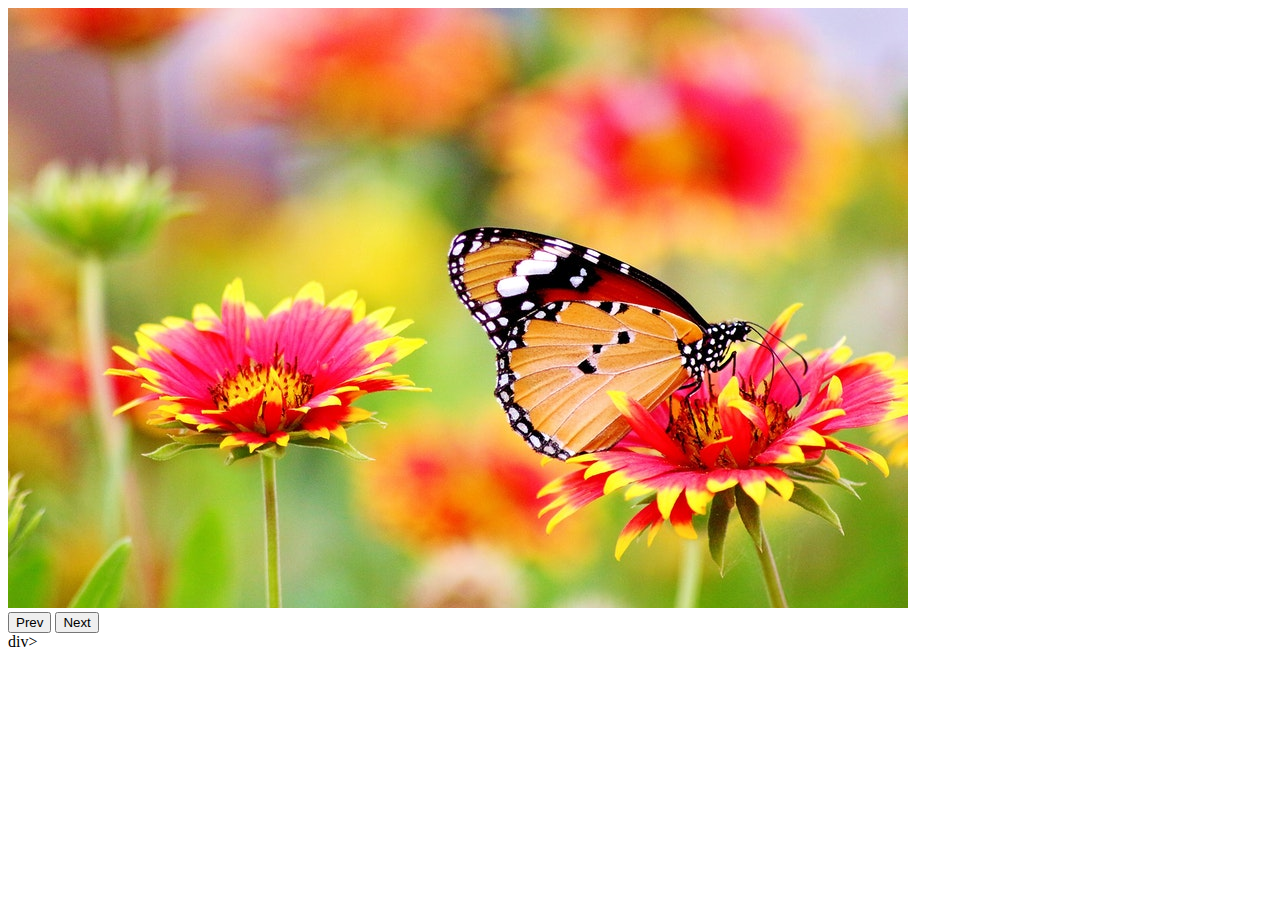
==== index.html @ 28427781 "Initial commit" ====
<!DOCTYPE html>
<html lang="en">
<head>
  <meta charset="utf-8">
  <title>JS Image SLider</title>
  <meta name="viewport" content="width=device-width">
  <link rel="stylesheet" href"css/style.css">
</head>
<body>
  <div class="slider">
    <div class="img-box">
      <img src="images/a.jpg" class="slider-img" >
    </div>
    <button class="btn" onclick="prev()">Prev</button>
    <button class="btn" onclick="next()">Next</button>
  </div>div>
  <script src="script.js"></script>

</body>

</html>
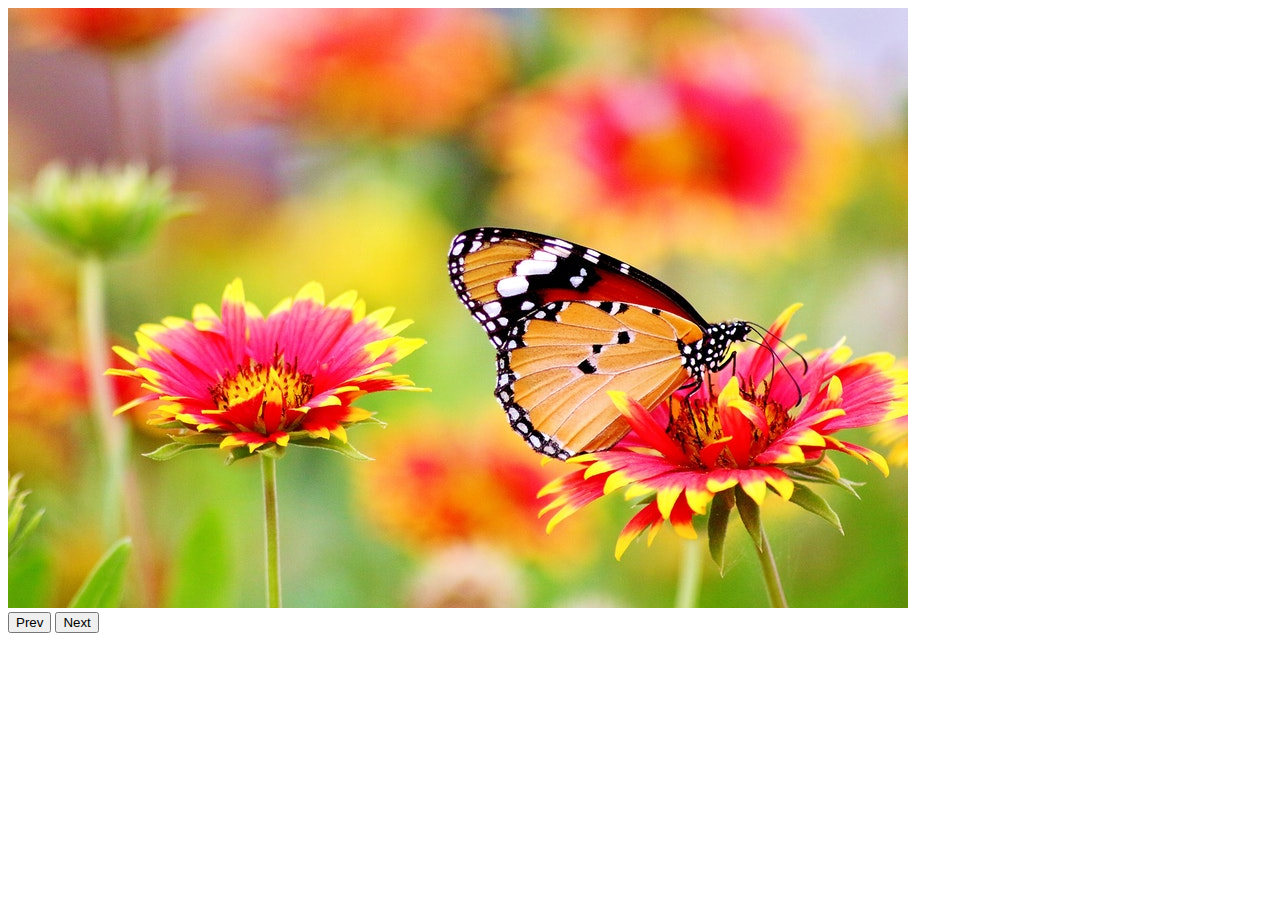
==== commit 816113cf: "slider js didn't work" ====
--- a/index.html
+++ b/index.html
@@ -13,8 +13,8 @@
     </div>
     <button class="btn" onclick="prev()">Prev</button>
     <button class="btn" onclick="next()">Next</button>
-  </div>div>
-  <script src="script.js"></script>
+  </div>
+  <script src="js/main.js"></script>
 
 </body>
 
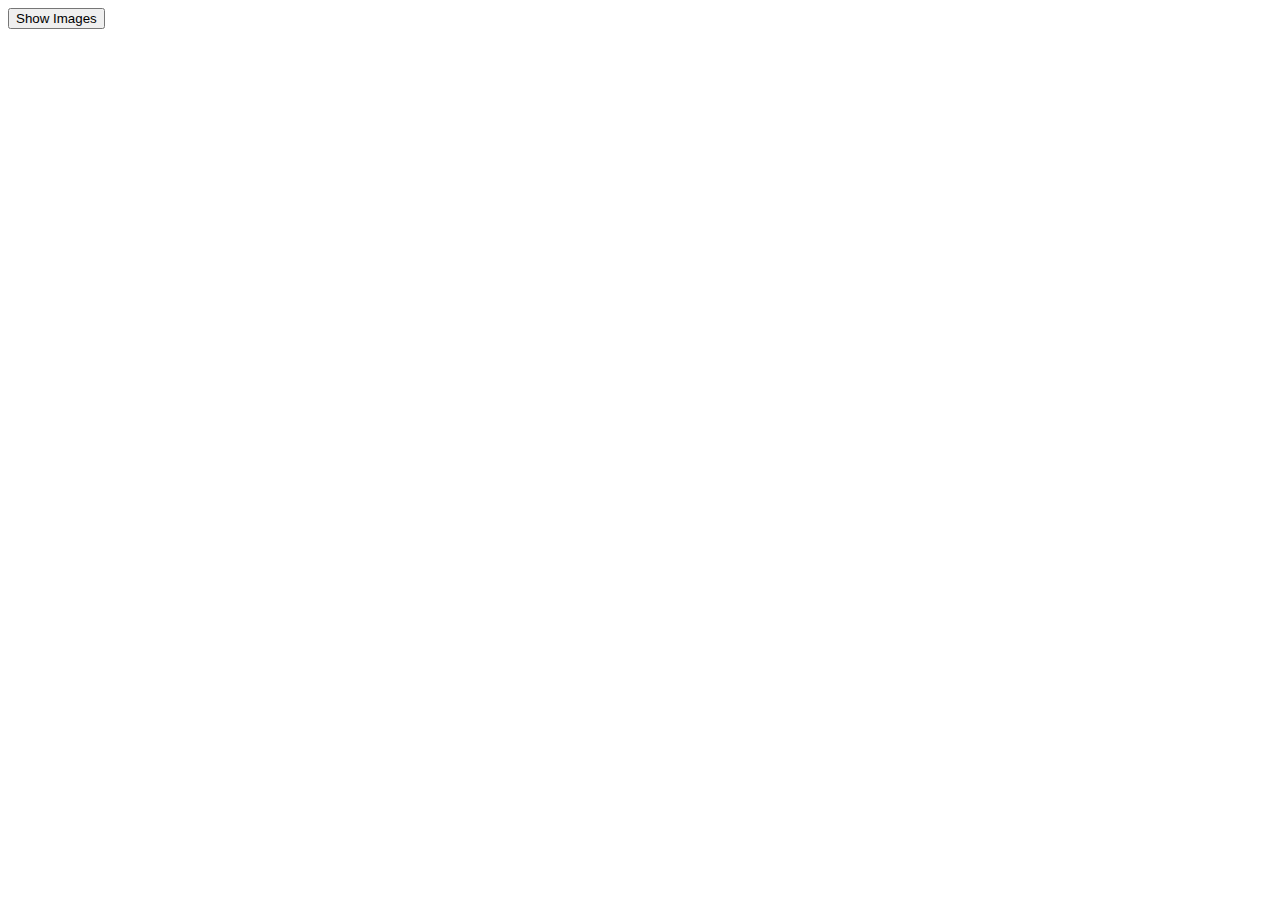
==== commit 34fb672c: "updated data-with-image.json & index.html" ====
--- a/index.html
+++ b/index.html
@@ -1,21 +1,30 @@
-<!DOCTYPE html>
-<html lang="en">
+<html>
 <head>
-  <meta charset="utf-8">
-  <title>JS Image SLider</title>
-  <meta name="viewport" content="width=device-width">
-  <link rel="stylesheet" href"css/style.css">
+    <title>Show Image from JSON using jQuery</title>
+    <script src="https://ajax.googleapis.com/ajax/libs/jquery/1.10.1/jquery.min.js"></script>
+
+    <style>
+        table 
+        {
+            width: 300px;
+            font: 17px Calibri;
+        }
+        table, th, td 
+        {
+            border: solid 1px #DDD;
+            border-collapse: collapse;
+            padding: 2px 3px;
+            text-align: center;
+        }
+        table img 
+        {
+            border: none;
+            width: 51px;
+            height: 51px;
+        }
+    </style>
 </head>
 <body>
-  <div class="slider">
-    <div class="img-box">
-      <img src="images/a.jpg" class="slider-img" >
-    </div>
-    <button class="btn" onclick="prev()">Prev</button>
-    <button class="btn" onclick="next()">Next</button>
-  </div>
-  <script src="js/main.js"></script>
-
-</body>
-
-</html>+    <p><input type="button" onclick="imagesFromJSON()" value="Show Images" /></p>
+    <div id='showData'></div>
+</body>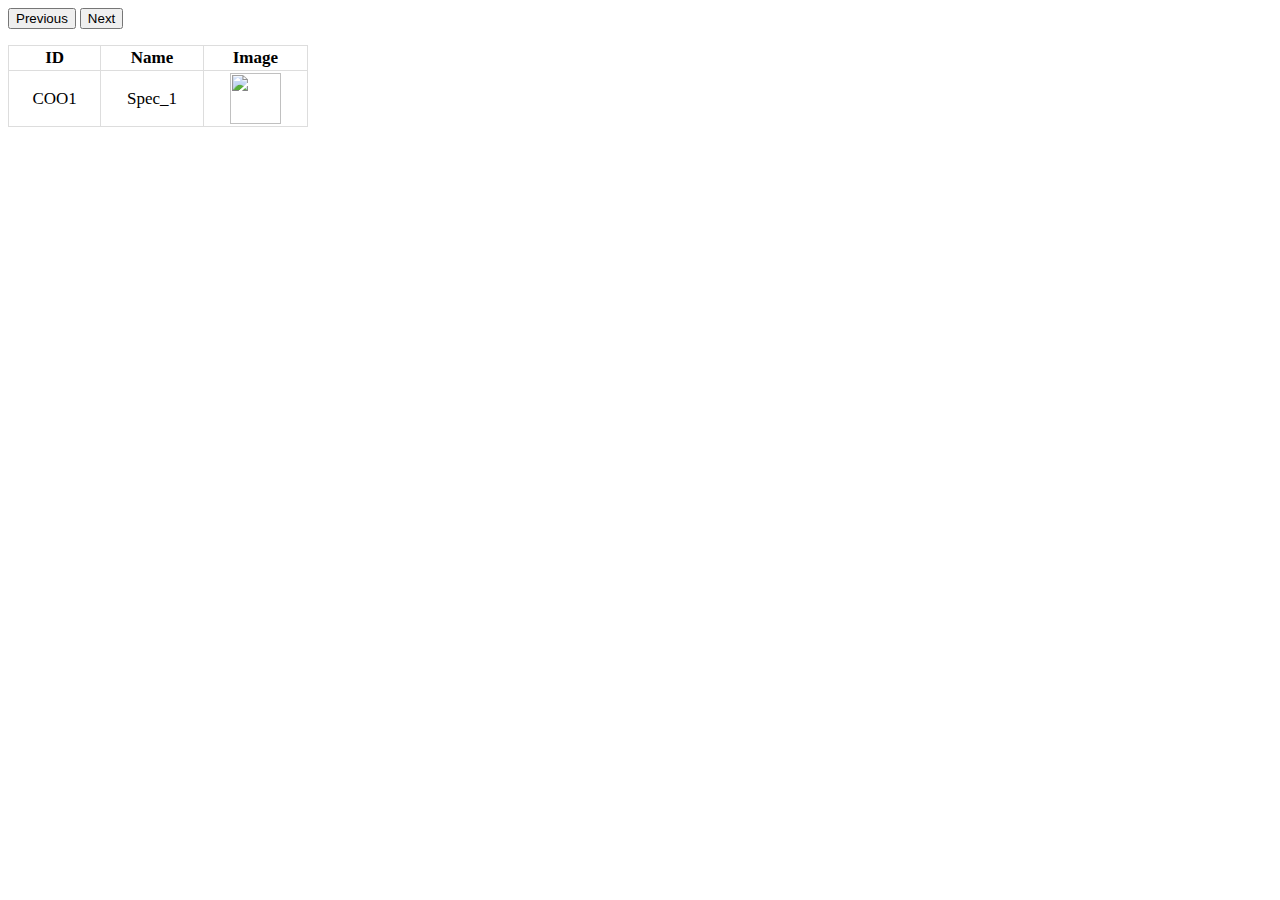
==== commit ea341873: "previous & next buttons" ====
--- a/index.html
+++ b/index.html
@@ -4,20 +4,17 @@
     <script src="https://ajax.googleapis.com/ajax/libs/jquery/1.10.1/jquery.min.js"></script>
 
     <style>
-        table 
-        {
+        table {
             width: 300px;
             font: 17px Calibri;
         }
-        table, th, td 
-        {
+        table, th, td {
             border: solid 1px #DDD;
             border-collapse: collapse;
             padding: 2px 3px;
             text-align: center;
         }
-        table img 
-        {
+        table img {
             border: none;
             width: 51px;
             height: 51px;
@@ -25,6 +22,73 @@
     </style>
 </head>
 <body>
-    <p><input type="button" onclick="imagesFromJSON()" value="Show Images" /></p>
+    <p>
+        <input type="button" onclick="showPreviousRow()" value="Previous" />
+        <input type="button" onclick="showNextRow()" value="Next" />
+    </p>
     <div id='showData'></div>
-</body>+
+    <script>
+        var arrItems = [];
+        var currentRow = 0;
+
+        $(document).ready(function () {
+            $.getJSON("data-with-image.json", function (data) {
+                arrItems = data;
+                showRow(currentRow);
+            });
+        });
+
+        function showRow(rowNumber) {
+            if (rowNumber < 0 || rowNumber >= arrItems.length) {
+                // If the row number is out of range, show a message or take any desired action.
+                var divContainer = document.getElementById("showData");
+                divContainer.innerHTML = "<p>No more rows to display.</p>";
+                return;
+            }
+
+            var col = [];
+            for (var key in arrItems[rowNumber]) {
+                if (col.indexOf(key) === -1) {
+                    col.push(key);
+                }
+            }
+
+            var table = document.createElement("table");
+
+            var tr = table.insertRow(-1);
+            for (var i = 0; i < col.length; i++) {
+                var th = document.createElement("th");
+                th.innerHTML = col[i];
+                tr.appendChild(th);
+            }
+
+            tr = table.insertRow(-1);
+            for (var j = 0; j < col.length; j++) {
+                var tabCell = tr.insertCell(-1);
+                if (j === 2) {
+                    var img = document.createElement('img');
+                    img.src = arrItems[rowNumber].Image;
+                    tabCell.appendChild(img);
+                } else {
+                    tabCell.innerHTML = arrItems[rowNumber][col[j]];
+                }
+            }
+
+            var divContainer = document.getElementById("showData");
+            divContainer.innerHTML = "";
+            divContainer.appendChild(table);
+        }
+
+        function showPreviousRow() {
+            currentRow--;
+            showRow(currentRow);
+        }
+
+        function showNextRow() {
+            currentRow++;
+            showRow(currentRow);
+        }
+    </script>
+</body>
+</html>